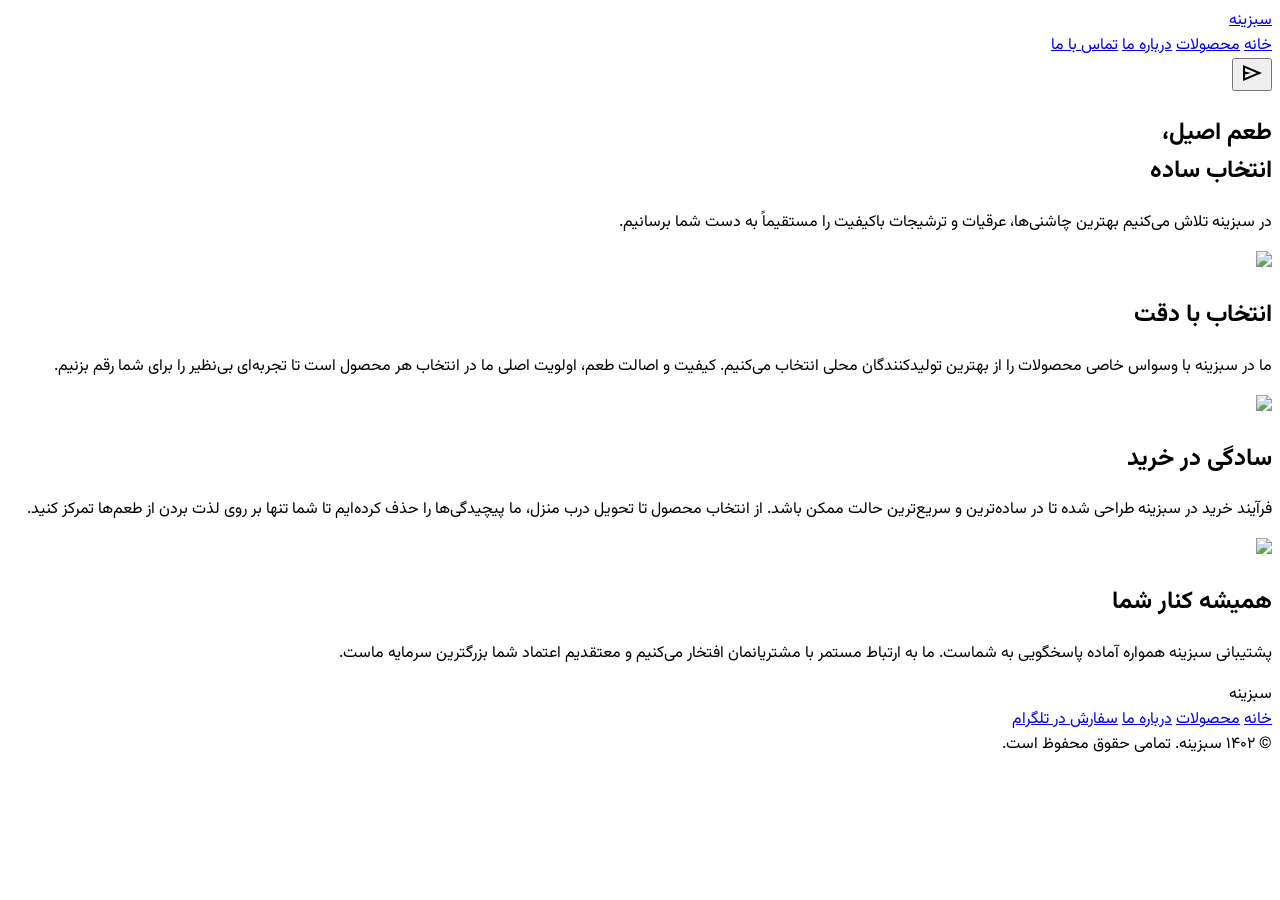
==== about.html @ de1a8ed8 "Add files via upload" ====
<!DOCTYPE html>

<html dir="rtl" lang="fa"><head>
<meta charset="utf-8"/>
<link href="data:image/svg+xml,<svg xmlns=%22http://www.w3.org/2000/svg%22 viewBox=%220 0 100 100%22><text y=%22.9em%22 font-size=%2290%22>🌿</text></svg>" rel="icon"/>
<meta content="width=device-width, initial-scale=1.0" name="viewport"/>
<title>درباره سبزینه</title>
<script src="https://cdn.tailwindcss.com?plugins=forms,container-queries"></script>
<link href="https://fonts.googleapis.com/css2?family=Material+Symbols+Outlined:wght,FILL@100..700,0..1&amp;display=swap" rel="stylesheet"/>
<link href="https://fonts.googleapis.com/css2?family=Vazirmatn:wght@400;500;700;800&amp;display=swap" rel="stylesheet"/>
<script src="assets/js/tailwind-config.js"></script>
<style>
        body {
            font-family: 'Vazirmatn', sans-serif;
            background-color: theme('colors.background');
            color: theme('colors.on-background');
        }
    </style>
</head>
<body class="antialiased selection:bg-secondary-container selection:text-on-secondary-container">
<!-- Header -->
<header class="fixed top-0 w-full z-50 bg-surface/80 dark:bg-inverse-surface/80 backdrop-blur-xl transition-all duration-300 ease-in-out">
<div class="flex flex-row-reverse justify-between items-center h-[52px] max-w-[1200px] mx-auto px-gutter">
<!-- Brand -->
<a class="font-headline-lg text-headline-lg font-bold text-primary dark:text-on-primary-fixed hover:opacity-80 transition-opacity" href="index.html">سبزینه</a>
<!-- Navigation Links -->
<nav class="hidden md:flex gap-6">
<a class="font-label-md text-label-md text-on-surface-variant dark:text-outline-variant hover:text-primary dark:hover:text-on-surface transition-colors" href="index.html">خانه</a>
<a class="font-label-md text-label-md text-on-surface-variant dark:text-outline-variant hover:text-primary dark:hover:text-on-surface transition-colors" href="products.html">محصولات</a>
<a class="font-label-md text-label-md text-secondary dark:text-secondary-fixed font-bold border-b-2 border-secondary hover:opacity-80 transition-opacity" href="about.html">درباره ما</a>
<a class="font-label-md text-label-md text-on-surface-variant dark:text-outline-variant hover:text-primary dark:hover:text-on-surface transition-colors" href="contact.html">تماس با ما</a>
</nav>
<!-- Actions -->
<div class="flex items-center gap-4">
<button class="hover:opacity-80 transition-opacity">
<span class="material-symbols-outlined text-primary dark:text-on-primary-fixed">send</span>
</button>
</div>
</div>
</header>
<main class="pt-[52px] min-h-screen">
<!-- Hero Section -->
<section class="max-w-[1200px] mx-auto px-gutter py-section-gap-desktop flex flex-col items-center justify-center text-center">
<h1 class="font-display-lg text-display-lg md:font-display-lg md:text-display-lg text-primary mb-6 max-w-4xl leading-tight">
                طعم اصیل،<br/>
                انتخاب ساده
            </h1>
<p class="font-body-lg text-body-lg text-on-surface-variant max-w-2xl">
                در سبزینه تلاش می‌کنیم بهترین چاشنی‌ها، عرقیات و ترشیجات باکیفیت را مستقیماً به دست شما برسانیم.
            </p>
</section>
<!-- Alternating Section 1 -->
<section class="max-w-[1200px] mx-auto px-gutter py-20 flex flex-col md:flex-row items-center gap-12">
<div class="w-full md:w-1/2">
<div class="rounded-[2rem] overflow-hidden aspect-[4/3] bg-surface-container">
<img class="w-full h-full object-cover" data-alt="A high-quality, close-up lifestyle photograph of premium Persian spices and herbs arranged meticulously on a clean, light surface. The lighting is soft and natural, emphasizing the vibrant colors and textures of the ingredients. The composition is minimalist and elegant, reflecting a high-end culinary brand aesthetic." src="https://lh3.googleusercontent.com/aida-public/[base64]"/>
</div>
</div>
<div class="w-full md:w-1/2 space-y-6">
<h2 class="font-headline-xl text-headline-xl text-primary">انتخاب با دقت</h2>
<p class="font-body-md text-body-md text-on-surface-variant leading-relaxed">
                    ما در سبزینه با وسواس خاصی محصولات را از بهترین تولیدکنندگان محلی انتخاب می‌کنیم. کیفیت و اصالت طعم، اولویت اصلی ما در انتخاب هر محصول است تا تجربه‌ای بی‌نظیر را برای شما رقم بزنیم.
                </p>
</div>
</section>
<!-- Alternating Section 2 -->
<section class="max-w-[1200px] mx-auto px-gutter py-20 flex flex-col md:flex-row-reverse items-center gap-12">
<div class="w-full md:w-1/2">
<div class="rounded-[2rem] overflow-hidden aspect-[4/3] bg-surface-container">
<img class="w-full h-full object-cover" data-alt="A clean, modern top-down view of a neatly packaged set of Persian herbal extracts in minimalist glass bottles. The background is a stark, light gray surface, highlighting the purity and simplicity of the product. The lighting is bright and evenly distributed, evoking a sense of modern, high-end simplicity." src="https://lh3.googleusercontent.com/aida-public/[base64]"/>
</div>
</div>
<div class="w-full md:w-1/2 space-y-6">
<h2 class="font-headline-xl text-headline-xl text-primary">سادگی در خرید</h2>
<p class="font-body-md text-body-md text-on-surface-variant leading-relaxed">
                    فرآیند خرید در سبزینه طراحی شده تا در ساده‌ترین و سریع‌ترین حالت ممکن باشد. از انتخاب محصول تا تحویل درب منزل، ما پیچیدگی‌ها را حذف کرده‌ایم تا شما تنها بر روی لذت بردن از طعم‌ها تمرکز کنید.
                </p>
</div>
</section>
<!-- Alternating Section 3 -->
<section class="max-w-[1200px] mx-auto px-gutter py-20 flex flex-col md:flex-row items-center gap-12">
<div class="w-full md:w-1/2">
<div class="rounded-[2rem] overflow-hidden aspect-[4/3] bg-surface-container">
<img class="w-full h-full object-cover" data-alt="A warm, inviting photograph of a beautifully set dining table featuring Persian dishes accented with premium pickles and side dishes. The atmosphere is intimate and high-quality, with soft directional lighting creating a cozy yet sophisticated mood. The overall aesthetic speaks to reliability and everyday luxury." src="https://lh3.googleusercontent.com/aida-public/[base64]"/>
</div>
</div>
<div class="w-full md:w-1/2 space-y-6">
<h2 class="font-headline-xl text-headline-xl text-primary">همیشه کنار شما</h2>
<p class="font-body-md text-body-md text-on-surface-variant leading-relaxed">
                    پشتیبانی سبزینه همواره آماده پاسخگویی به شماست. ما به ارتباط مستمر با مشتریانمان افتخار می‌کنیم و معتقدیم اعتماد شما بزرگترین سرمایه ماست.
                </p>
</div>
</section>
</main>
<!-- Footer -->
<footer class="w-full py-10 mt-section-gap-desktop bg-background dark:bg-on-background">
<div class="flex flex-col items-center justify-center space-y-6 max-w-[1200px] mx-auto px-gutter">
<div class="font-headline-xl text-headline-xl text-primary dark:text-inverse-primary font-bold">سبزینه</div>
<nav class="flex flex-wrap justify-center gap-6">
<a class="font-caption text-caption text-on-surface-variant dark:text-outline-variant hover:text-secondary dark:hover:text-secondary-fixed transition-colors" href="index.html">خانه</a>
<a class="font-caption text-caption text-on-surface-variant dark:text-outline-variant hover:text-secondary dark:hover:text-secondary-fixed transition-colors" href="products.html">محصولات</a>
<a class="font-caption text-caption text-primary dark:text-primary-fixed font-bold hover:text-secondary dark:hover:text-secondary-fixed transition-colors" href="about.html">درباره ما</a>
<a class="font-caption text-caption text-on-surface-variant dark:text-outline-variant hover:text-secondary dark:hover:text-secondary-fixed transition-colors" href="#">سفارش در تلگرام</a>
</nav>
<div class="font-caption text-caption text-on-surface-variant dark:text-outline-variant">
                © ۱۴۰۲ سبزینه. تمامی حقوق محفوظ است.
            </div>
</div>
</footer>
</body></html>
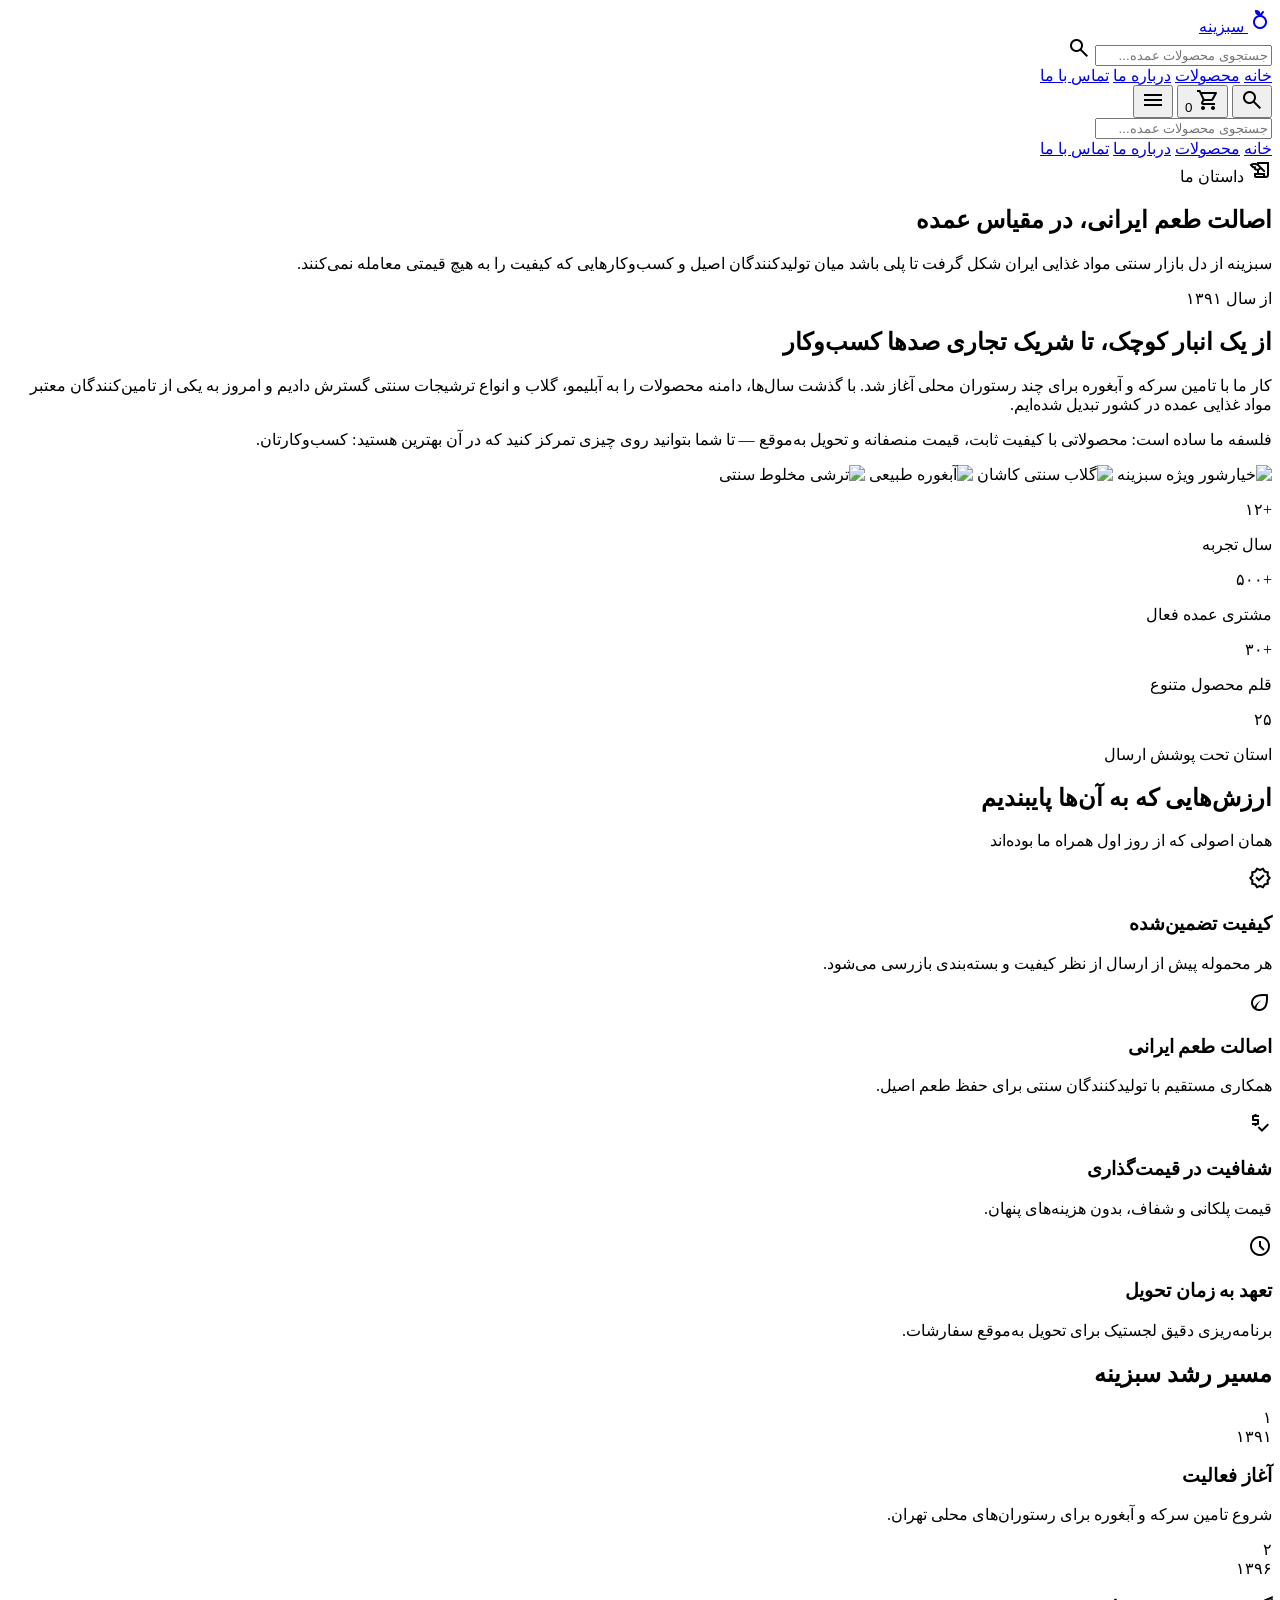
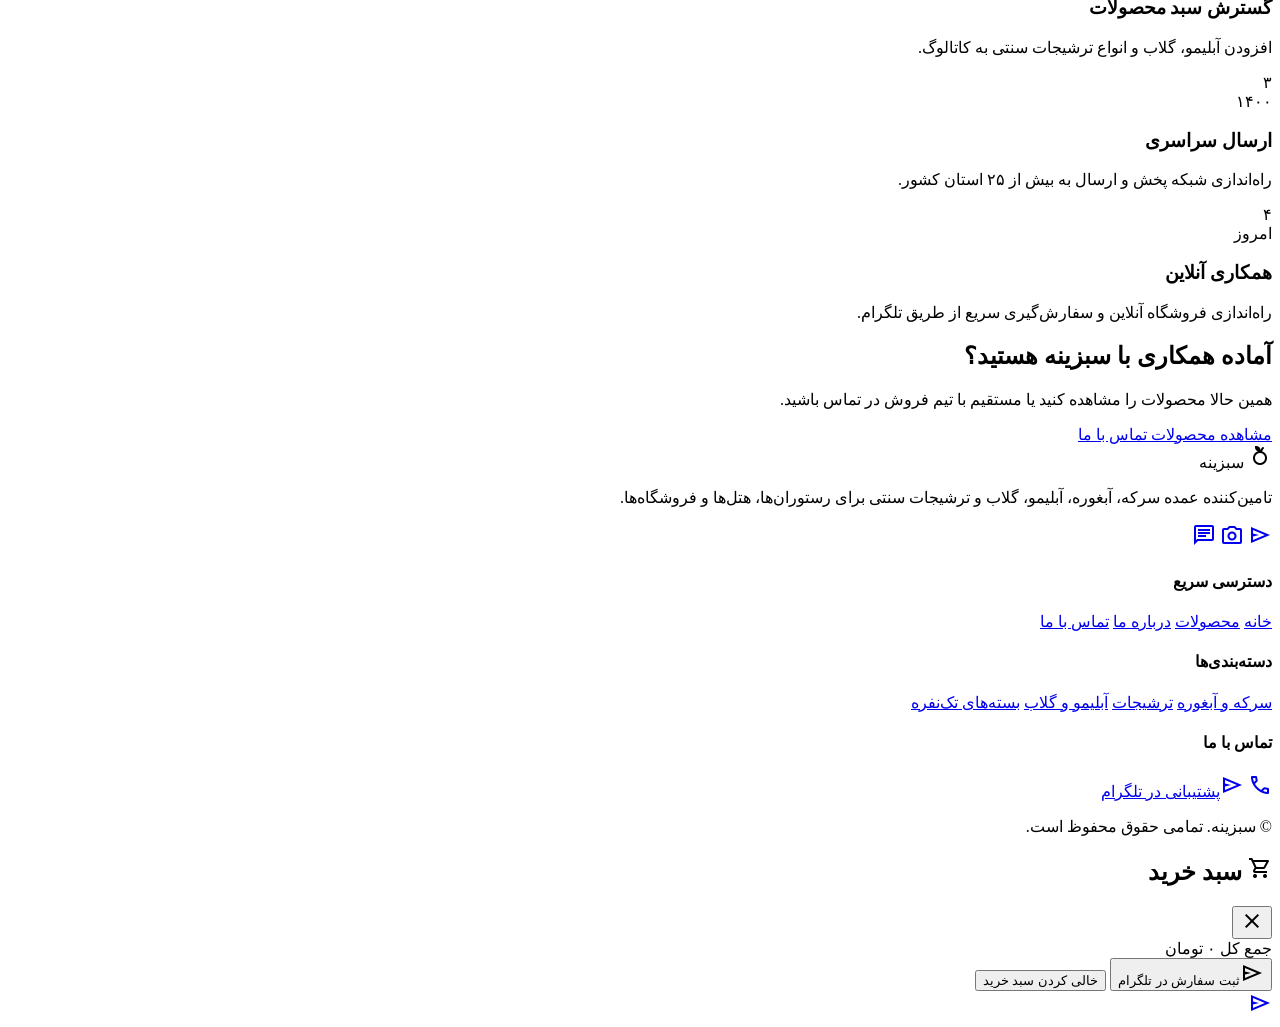
==== commit 4757b0d5: "Add files via upload" ====
--- a/about.html
+++ b/about.html
@@ -1,110 +1,298 @@
 <!DOCTYPE html>
-
-<html dir="rtl" lang="fa"><head>
+<html dir="rtl" lang="fa">
+<head>
 <meta charset="utf-8"/>
-<link href="data:image/svg+xml,<svg xmlns=%22http://www.w3.org/2000/svg%22 viewBox=%220 0 100 100%22><text y=%22.9em%22 font-size=%2290%22>🌿</text></svg>" rel="icon"/>
 <meta content="width=device-width, initial-scale=1.0" name="viewport"/>
-<title>درباره سبزینه</title>
+<title>درباره ما | سبزینه</title>
+<meta name="description" content="آشنایی با سبزینه، تامین‌کننده عمده محصولات غذایی سنتی ایرانی با بیش از یک دهه تجربه در خدمت‌رسانی به رستوران‌ها و فروشگاه‌ها."/>
+<link rel="icon" href="data:image/svg+xml,<svg xmlns=%22http://www.w3.org/2000/svg%22 viewBox=%220 0 100 100%22><text y=%22.9em%22 font-size=%2290%22>🫙</text></svg>">
+
 <script src="https://cdn.tailwindcss.com?plugins=forms,container-queries"></script>
-<link href="https://fonts.googleapis.com/css2?family=Material+Symbols+Outlined:wght,FILL@100..700,0..1&amp;display=swap" rel="stylesheet"/>
-<link href="https://fonts.googleapis.com/css2?family=Vazirmatn:wght@400;500;700;800&amp;display=swap" rel="stylesheet"/>
+<link href="https://fonts.googleapis.com/css2?family=Material+Symbols+Outlined:wght,FILL@100..700,0..1&display=swap" rel="stylesheet"/>
+<link href="https://fonts.googleapis.com/css2?family=Plus+Jakarta+Sans:wght@400;500;600;700&family=Be+Vietnam+Pro:wght@400;500;600;700&display=swap" rel="stylesheet"/>
 <script src="assets/js/tailwind-config.js"></script>
-<style>
-        body {
-            font-family: 'Vazirmatn', sans-serif;
-            background-color: theme('colors.background');
-            color: theme('colors.on-background');
-        }
-    </style>
+<link rel="stylesheet" href="assets/css/style.css"/>
 </head>
-<body class="antialiased selection:bg-secondary-container selection:text-on-secondary-container">
-<!-- Header -->
-<header class="fixed top-0 w-full z-50 bg-surface/80 dark:bg-inverse-surface/80 backdrop-blur-xl transition-all duration-300 ease-in-out">
-<div class="flex flex-row-reverse justify-between items-center h-[52px] max-w-[1200px] mx-auto px-gutter">
-<!-- Brand -->
-<a class="font-headline-lg text-headline-lg font-bold text-primary dark:text-on-primary-fixed hover:opacity-80 transition-opacity" href="index.html">سبزینه</a>
-<!-- Navigation Links -->
-<nav class="hidden md:flex gap-6">
-<a class="font-label-md text-label-md text-on-surface-variant dark:text-outline-variant hover:text-primary dark:hover:text-on-surface transition-colors" href="index.html">خانه</a>
-<a class="font-label-md text-label-md text-on-surface-variant dark:text-outline-variant hover:text-primary dark:hover:text-on-surface transition-colors" href="products.html">محصولات</a>
-<a class="font-label-md text-label-md text-secondary dark:text-secondary-fixed font-bold border-b-2 border-secondary hover:opacity-80 transition-opacity" href="about.html">درباره ما</a>
-<a class="font-label-md text-label-md text-on-surface-variant dark:text-outline-variant hover:text-primary dark:hover:text-on-surface transition-colors" href="contact.html">تماس با ما</a>
-</nav>
-<!-- Actions -->
-<div class="flex items-center gap-4">
-<button class="hover:opacity-80 transition-opacity">
-<span class="material-symbols-outlined text-primary dark:text-on-primary-fixed">send</span>
-</button>
-</div>
-</div>
+<body class="bg-background text-on-background min-h-screen flex flex-col font-body-md text-body-md overflow-x-hidden selection:bg-primary-fixed selection:text-on-primary-fixed">
+
+<!-- ============ Header ============ -->
+<header class="w-full sticky top-0 z-50 bg-surface-container-low transition-all duration-300" id="main-nav">
+  <div class="flex flex-row-reverse justify-between items-center px-margin-mobile md:px-margin-desktop py-3.5 w-full max-w-container-max mx-auto gap-4">
+    <a class="flex items-center gap-2 group flex-shrink-0" href="index.html">
+      <span class="material-symbols-outlined text-primary text-[28px] icon-filled">nutrition</span>
+      <span class="font-display-lg text-headline-lg-mobile md:text-headline-lg text-primary group-hover:opacity-80 transition-opacity">سبزینه</span>
+    </a>
+    <div class="hidden md:flex flex-1 max-w-md mx-4">
+      <div class="relative w-full">
+        <input class="w-full bg-surface-container rounded-full py-2 px-6 pl-12 border border-outline-variant focus:outline-none focus:border-primary focus:ring-1 focus:ring-primary transition-all font-body-md text-body-sm text-on-surface" placeholder="جستجوی محصولات عمده..." type="text" onkeydown="if(event.key==='Enter'){window.location.href='products.html?q='+encodeURIComponent(this.value)}"/>
+        <span class="material-symbols-outlined absolute left-4 top-1/2 -translate-y-1/2 text-on-surface-variant text-[20px]">search</span>
+      </div>
+    </div>
+    <nav class="hidden md:flex items-center gap-8">
+      <a class="text-secondary hover:text-primary transition-colors font-title-md text-title-md relative after:content-[''] after:absolute after:-bottom-2 after:right-0 after:w-0 after:h-0.5 after:bg-primary after:transition-all hover:after:w-full" href="index.html">خانه</a>
+      <a class="text-secondary hover:text-primary transition-colors font-title-md text-title-md relative after:content-[''] after:absolute after:-bottom-2 after:right-0 after:w-0 after:h-0.5 after:bg-primary after:transition-all hover:after:w-full" href="products.html">محصولات</a>
+      <a class="text-primary font-title-md text-title-md relative after:content-[''] after:absolute after:-bottom-2 after:right-0 after:w-full after:h-0.5 after:bg-primary" href="about.html">درباره ما</a>
+      <a class="text-secondary hover:text-primary transition-colors font-title-md text-title-md relative after:content-[''] after:absolute after:-bottom-2 after:right-0 after:w-0 after:h-0.5 after:bg-primary after:transition-all hover:after:w-full" href="contact.html">تماس با ما</a>
+    </nav>
+    <div class="flex items-center gap-1">
+      <button class="md:hidden text-primary hover:text-primary-fixed-dim transition-colors p-2 rounded-full hover:bg-surface-container-highest" onclick="document.getElementById('mobile-search').classList.toggle('open')" aria-label="جستجو">
+        <span class="material-symbols-outlined">search</span>
+      </button>
+      <button class="text-primary hover:text-primary-fixed-dim transition-colors p-2 rounded-full hover:bg-surface-container-highest relative" data-cart-open aria-label="سبد خرید">
+        <span class="material-symbols-outlined">shopping_cart</span>
+        <span data-cart-count class="hidden absolute -top-0.5 -left-0.5 bg-error text-white text-[10px] leading-none w-4 h-4 rounded-full items-center justify-center font-bold flex">0</span>
+      </button>
+      <button class="md:hidden text-primary hover:text-primary-fixed-dim transition-colors p-2 rounded-full hover:bg-surface-container-highest" id="menu-toggle" aria-expanded="false" aria-label="منو">
+        <span class="material-symbols-outlined">menu</span>
+      </button>
+    </div>
+  </div>
+  <div id="mobile-search" class="mobile-search md:hidden px-margin-mobile pb-3 max-h-0 overflow-hidden transition-all">
+    <input class="w-full bg-surface-container rounded-full py-2 px-4 border border-outline-variant text-body-sm" placeholder="جستجوی محصولات عمده..." type="text" onkeydown="if(event.key==='Enter'){window.location.href='products.html?q='+encodeURIComponent(this.value)}"/>
+  </div>
+  <div id="mobile-menu" class="md:hidden border-t border-surface-variant">
+    <nav class="flex flex-col p-4 gap-1 text-right">
+      <a class="py-2.5 px-2 rounded-lg hover:bg-surface-container-highest text-on-surface font-title-md" href="index.html">خانه</a>
+      <a class="py-2.5 px-2 rounded-lg hover:bg-surface-container-highest text-on-surface font-title-md" href="products.html">محصولات</a>
+      <a class="py-2.5 px-2 rounded-lg bg-surface-container-highest text-primary font-title-md" href="about.html">درباره ما</a>
+      <a class="py-2.5 px-2 rounded-lg hover:bg-surface-container-highest text-on-surface font-title-md" href="contact.html">تماس با ما</a>
+    </nav>
+  </div>
 </header>
-<main class="pt-[52px] min-h-screen">
-<!-- Hero Section -->
-<section class="max-w-[1200px] mx-auto px-gutter py-section-gap-desktop flex flex-col items-center justify-center text-center">
-<h1 class="font-display-lg text-display-lg md:font-display-lg md:text-display-lg text-primary mb-6 max-w-4xl leading-tight">
-                طعم اصیل،<br/>
-                انتخاب ساده
-            </h1>
-<p class="font-body-lg text-body-lg text-on-surface-variant max-w-2xl">
-                در سبزینه تلاش می‌کنیم بهترین چاشنی‌ها، عرقیات و ترشیجات باکیفیت را مستقیماً به دست شما برسانیم.
-            </p>
-</section>
-<!-- Alternating Section 1 -->
-<section class="max-w-[1200px] mx-auto px-gutter py-20 flex flex-col md:flex-row items-center gap-12">
-<div class="w-full md:w-1/2">
-<div class="rounded-[2rem] overflow-hidden aspect-[4/3] bg-surface-container">
-<img class="w-full h-full object-cover" data-alt="A high-quality, close-up lifestyle photograph of premium Persian spices and herbs arranged meticulously on a clean, light surface. The lighting is soft and natural, emphasizing the vibrant colors and textures of the ingredients. The composition is minimalist and elegant, reflecting a high-end culinary brand aesthetic." src="https://lh3.googleusercontent.com/aida-public/[base64]"/>
-</div>
-</div>
-<div class="w-full md:w-1/2 space-y-6">
-<h2 class="font-headline-xl text-headline-xl text-primary">انتخاب با دقت</h2>
-<p class="font-body-md text-body-md text-on-surface-variant leading-relaxed">
-                    ما در سبزینه با وسواس خاصی محصولات را از بهترین تولیدکنندگان محلی انتخاب می‌کنیم. کیفیت و اصالت طعم، اولویت اصلی ما در انتخاب هر محصول است تا تجربه‌ای بی‌نظیر را برای شما رقم بزنیم.
-                </p>
-</div>
-</section>
-<!-- Alternating Section 2 -->
-<section class="max-w-[1200px] mx-auto px-gutter py-20 flex flex-col md:flex-row-reverse items-center gap-12">
-<div class="w-full md:w-1/2">
-<div class="rounded-[2rem] overflow-hidden aspect-[4/3] bg-surface-container">
-<img class="w-full h-full object-cover" data-alt="A clean, modern top-down view of a neatly packaged set of Persian herbal extracts in minimalist glass bottles. The background is a stark, light gray surface, highlighting the purity and simplicity of the product. The lighting is bright and evenly distributed, evoking a sense of modern, high-end simplicity." src="https://lh3.googleusercontent.com/aida-public/[base64]"/>
-</div>
-</div>
-<div class="w-full md:w-1/2 space-y-6">
-<h2 class="font-headline-xl text-headline-xl text-primary">سادگی در خرید</h2>
-<p class="font-body-md text-body-md text-on-surface-variant leading-relaxed">
-                    فرآیند خرید در سبزینه طراحی شده تا در ساده‌ترین و سریع‌ترین حالت ممکن باشد. از انتخاب محصول تا تحویل درب منزل، ما پیچیدگی‌ها را حذف کرده‌ایم تا شما تنها بر روی لذت بردن از طعم‌ها تمرکز کنید.
-                </p>
-</div>
-</section>
-<!-- Alternating Section 3 -->
-<section class="max-w-[1200px] mx-auto px-gutter py-20 flex flex-col md:flex-row items-center gap-12">
-<div class="w-full md:w-1/2">
-<div class="rounded-[2rem] overflow-hidden aspect-[4/3] bg-surface-container">
-<img class="w-full h-full object-cover" data-alt="A warm, inviting photograph of a beautifully set dining table featuring Persian dishes accented with premium pickles and side dishes. The atmosphere is intimate and high-quality, with soft directional lighting creating a cozy yet sophisticated mood. The overall aesthetic speaks to reliability and everyday luxury." src="https://lh3.googleusercontent.com/aida-public/[base64]"/>
-</div>
-</div>
-<div class="w-full md:w-1/2 space-y-6">
-<h2 class="font-headline-xl text-headline-xl text-primary">همیشه کنار شما</h2>
-<p class="font-body-md text-body-md text-on-surface-variant leading-relaxed">
-                    پشتیبانی سبزینه همواره آماده پاسخگویی به شماست. ما به ارتباط مستمر با مشتریانمان افتخار می‌کنیم و معتقدیم اعتماد شما بزرگترین سرمایه ماست.
-                </p>
-</div>
-</section>
+<style>#mobile-search.open{max-height:80px}</style>
+
+<main class="flex-grow flex flex-col w-full relative z-10">
+
+  <!-- Hero -->
+  <section class="relative w-full bg-primary overflow-hidden py-16 md:py-20">
+    <div class="hero-blob w-[380px] h-[380px] bg-primary-fixed-dim -top-32 -right-20"></div>
+    <div class="hero-blob w-[260px] h-[260px] bg-tertiary-fixed bottom-0 left-10 opacity-20"></div>
+    <div class="relative z-10 max-w-container-max mx-auto px-margin-mobile md:px-margin-desktop text-center reveal">
+      <span class="inline-flex items-center gap-2 px-4 py-1.5 rounded-full glass mb-5">
+        <span class="material-symbols-outlined text-tertiary-fixed-dim text-[18px]">history_edu</span>
+        <span class="font-label-sm text-label-sm text-tertiary-fixed-dim">داستان ما</span>
+      </span>
+      <h1 class="font-display-lg text-[32px] leading-[1.3] md:text-display-lg text-on-primary mb-4">اصالت طعم ایرانی، در مقیاس عمده</h1>
+      <p class="font-body-lg text-body-lg text-secondary-fixed max-w-2xl mx-auto">
+        سبزینه از دل بازار سنتی مواد غذایی ایران شکل گرفت تا پلی باشد میان تولیدکنندگان اصیل و کسب‌وکارهایی که کیفیت را به هیچ قیمتی معامله نمی‌کنند.
+      </p>
+    </div>
+  </section>
+
+  <!-- Story -->
+  <section class="py-14 md:py-20 bg-background">
+    <div class="max-w-container-max mx-auto px-margin-mobile md:px-margin-desktop grid grid-cols-1 md:grid-cols-2 gap-10 items-center">
+      <div class="order-2 md:order-1 reveal">
+        <span class="font-label-sm text-label-sm text-on-tertiary-container bg-tertiary-fixed-dim/20 px-3 py-1 rounded-full">از سال ۱۳۹۱</span>
+        <h2 class="font-headline-lg-mobile md:font-headline-lg text-headline-lg-mobile md:text-headline-lg text-primary mt-4 mb-4">از یک انبار کوچک، تا شریک تجاری صدها کسب‌وکار</h2>
+        <p class="text-on-surface-variant leading-8 mb-4">
+          کار ما با تامین سرکه و آبغوره برای چند رستوران محلی آغاز شد. با گذشت سال‌ها، دامنه محصولات را به آبلیمو، گلاب و انواع ترشیجات سنتی گسترش دادیم و امروز به یکی از تامین‌کنندگان معتبر مواد غذایی عمده در کشور تبدیل شده‌ایم.
+        </p>
+        <p class="text-on-surface-variant leading-8">
+          فلسفه ما ساده است: محصولاتی با کیفیت ثابت، قیمت منصفانه و تحویل به‌موقع — تا شما بتوانید روی چیزی تمرکز کنید که در آن بهترین هستید: کسب‌وکارتان.
+        </p>
+      </div>
+      <div class="order-1 md:order-2 relative reveal">
+        <div class="grid grid-cols-2 gap-4">
+          <img src="assets/images/pickles-jar-1kg.jpg" alt="خیارشور ویژه سبزینه" class="rounded-2xl ambient-shadow w-full h-40 md:h-52 object-cover mt-6"/>
+          <img src="assets/images/rosewater-10l.jpg" alt="گلاب سنتی کاشان" class="rounded-2xl ambient-shadow w-full h-40 md:h-52 object-cover"/>
+          <img src="assets/images/verjuice-10l.jpg" alt="آبغوره طبیعی" class="rounded-2xl ambient-shadow w-full h-40 md:h-52 object-cover"/>
+          <img src="assets/images/mixed-pickles-bucket-10kg.jpg" alt="ترشی مخلوط سنتی" class="rounded-2xl ambient-shadow w-full h-40 md:h-52 object-cover mt-6"/>
+        </div>
+      </div>
+    </div>
+  </section>
+
+  <!-- Stats -->
+  <section class="py-12 bg-primary-container">
+    <div class="max-w-container-max mx-auto px-margin-mobile md:px-margin-desktop grid grid-cols-2 md:grid-cols-4 gap-6 text-center reveal-stagger">
+      <div>
+        <p class="font-display-lg text-[36px] md:text-display-lg text-tertiary-fixed-dim mb-1">+۱۲</p>
+        <p class="text-on-primary opacity-80 text-body-sm">سال تجربه</p>
+      </div>
+      <div>
+        <p class="font-display-lg text-[36px] md:text-display-lg text-tertiary-fixed-dim mb-1">+۵۰۰</p>
+        <p class="text-on-primary opacity-80 text-body-sm">مشتری عمده فعال</p>
+      </div>
+      <div>
+        <p class="font-display-lg text-[36px] md:text-display-lg text-tertiary-fixed-dim mb-1">+۳۰</p>
+        <p class="text-on-primary opacity-80 text-body-sm">قلم محصول متنوع</p>
+      </div>
+      <div>
+        <p class="font-display-lg text-[36px] md:text-display-lg text-tertiary-fixed-dim mb-1">۲۵</p>
+        <p class="text-on-primary opacity-80 text-body-sm">استان تحت پوشش ارسال</p>
+      </div>
+    </div>
+  </section>
+
+  <!-- Values -->
+  <section class="py-14 md:py-20 bg-surface-container-low">
+    <div class="max-w-container-max mx-auto px-margin-mobile md:px-margin-desktop">
+      <div class="text-center mb-10 reveal">
+        <h2 class="font-headline-lg-mobile md:font-headline-lg text-headline-lg-mobile md:text-headline-lg text-primary mb-2">ارزش‌هایی که به آن‌ها پایبندیم</h2>
+        <p class="text-on-surface-variant max-w-xl mx-auto">همان اصولی که از روز اول همراه ما بوده‌اند</p>
+      </div>
+      <div class="grid grid-cols-1 sm:grid-cols-2 lg:grid-cols-4 gap-gutter reveal-stagger">
+        <div class="bg-surface-container-lowest border border-surface-variant rounded-xl p-6 ambient-shadow text-center">
+          <span class="material-symbols-outlined text-primary text-4xl mb-3 block">verified</span>
+          <h3 class="font-title-md text-title-md text-primary mb-2">کیفیت تضمین‌شده</h3>
+          <p class="text-body-sm text-on-surface-variant">هر محموله پیش از ارسال از نظر کیفیت و بسته‌بندی بازرسی می‌شود.</p>
+        </div>
+        <div class="bg-surface-container-lowest border border-surface-variant rounded-xl p-6 ambient-shadow text-center">
+          <span class="material-symbols-outlined text-primary text-4xl mb-3 block">eco</span>
+          <h3 class="font-title-md text-title-md text-primary mb-2">اصالت طعم ایرانی</h3>
+          <p class="text-body-sm text-on-surface-variant">همکاری مستقیم با تولیدکنندگان سنتی برای حفظ طعم اصیل.</p>
+        </div>
+        <div class="bg-surface-container-lowest border border-surface-variant rounded-xl p-6 ambient-shadow text-center">
+          <span class="material-symbols-outlined text-primary text-4xl mb-3 block">price_check</span>
+          <h3 class="font-title-md text-title-md text-primary mb-2">شفافیت در قیمت‌گذاری</h3>
+          <p class="text-body-sm text-on-surface-variant">قیمت پلکانی و شفاف، بدون هزینه‌های پنهان.</p>
+        </div>
+        <div class="bg-surface-container-lowest border border-surface-variant rounded-xl p-6 ambient-shadow text-center">
+          <span class="material-symbols-outlined text-primary text-4xl mb-3 block">schedule</span>
+          <h3 class="font-title-md text-title-md text-primary mb-2">تعهد به زمان تحویل</h3>
+          <p class="text-body-sm text-on-surface-variant">برنامه‌ریزی دقیق لجستیک برای تحویل به‌موقع سفارشات.</p>
+        </div>
+      </div>
+    </div>
+  </section>
+
+  <!-- Timeline -->
+  <section class="py-14 md:py-20 bg-background">
+    <div class="max-w-container-max mx-auto px-margin-mobile md:px-margin-desktop">
+      <div class="text-center mb-12 reveal">
+        <h2 class="font-headline-lg-mobile md:font-headline-lg text-headline-lg-mobile md:text-headline-lg text-primary mb-2">مسیر رشد سبزینه</h2>
+      </div>
+      <div class="relative max-w-2xl mx-auto reveal-stagger">
+        <div class="absolute top-0 bottom-0 right-[15px] md:right-1/2 w-0.5 bg-surface-variant md:translate-x-1/2"></div>
+        <div class="relative flex md:justify-center gap-4 md:gap-0 pb-10">
+          <div class="w-8 h-8 rounded-full bg-primary text-on-primary flex items-center justify-center flex-shrink-0 z-10 font-label-sm">۱</div>
+          <div class="md:absolute md:right-[calc(50%+24px)] md:w-[calc(50%-24px)] md:text-left">
+            <span class="font-label-sm text-label-sm text-on-tertiary-container">۱۳۹۱</span>
+            <h3 class="font-title-md text-title-md text-primary mt-1 mb-1">آغاز فعالیت</h3>
+            <p class="text-body-sm text-on-surface-variant">شروع تامین سرکه و آبغوره برای رستوران‌های محلی تهران.</p>
+          </div>
+        </div>
+        <div class="relative flex md:justify-center gap-4 md:gap-0 pb-10">
+          <div class="w-8 h-8 rounded-full bg-primary text-on-primary flex items-center justify-center flex-shrink-0 z-10 font-label-sm">۲</div>
+          <div class="md:absolute md:left-[calc(50%+24px)] md:w-[calc(50%-24px)] md:text-right">
+            <span class="font-label-sm text-label-sm text-on-tertiary-container">۱۳۹۶</span>
+            <h3 class="font-title-md text-title-md text-primary mt-1 mb-1">گسترش سبد محصولات</h3>
+            <p class="text-body-sm text-on-surface-variant">افزودن آبلیمو، گلاب و انواع ترشیجات سنتی به کاتالوگ.</p>
+          </div>
+        </div>
+        <div class="relative flex md:justify-center gap-4 md:gap-0 pb-10">
+          <div class="w-8 h-8 rounded-full bg-primary text-on-primary flex items-center justify-center flex-shrink-0 z-10 font-label-sm">۳</div>
+          <div class="md:absolute md:right-[calc(50%+24px)] md:w-[calc(50%-24px)] md:text-left">
+            <span class="font-label-sm text-label-sm text-on-tertiary-container">۱۴۰۰</span>
+            <h3 class="font-title-md text-title-md text-primary mt-1 mb-1">ارسال سراسری</h3>
+            <p class="text-body-sm text-on-surface-variant">راه‌اندازی شبکه پخش و ارسال به بیش از ۲۵ استان کشور.</p>
+          </div>
+        </div>
+        <div class="relative flex md:justify-center gap-4 md:gap-0">
+          <div class="w-8 h-8 rounded-full bg-tertiary-fixed-dim text-on-tertiary-container flex items-center justify-center flex-shrink-0 z-10 font-label-sm">۴</div>
+          <div class="md:absolute md:left-[calc(50%+24px)] md:w-[calc(50%-24px)] md:text-right">
+            <span class="font-label-sm text-label-sm text-on-tertiary-container">امروز</span>
+            <h3 class="font-title-md text-title-md text-primary mt-1 mb-1">همکاری آنلاین</h3>
+            <p class="text-body-sm text-on-surface-variant">راه‌اندازی فروشگاه آنلاین و سفارش‌گیری سریع از طریق تلگرام.</p>
+          </div>
+        </div>
+      </div>
+    </div>
+  </section>
+
+  <!-- CTA -->
+  <section class="py-14 md:py-16 bg-primary relative overflow-hidden">
+    <div class="hero-blob w-[300px] h-[300px] bg-tertiary-fixed-dim top-1/2 -translate-y-1/2 left-10 opacity-20"></div>
+    <div class="max-w-container-max mx-auto px-margin-mobile md:px-margin-desktop relative z-10 reveal">
+      <div class="glass rounded-2xl p-8 md:p-10 flex flex-col md:flex-row items-center justify-between gap-6 text-center md:text-right">
+        <div>
+          <h2 class="font-headline-lg-mobile md:font-headline-lg text-on-primary mb-2">آماده همکاری با سبزینه هستید؟</h2>
+          <p class="text-secondary-fixed">همین حالا محصولات را مشاهده کنید یا مستقیم با تیم فروش در تماس باشید.</p>
+        </div>
+        <div class="flex flex-wrap gap-3 justify-center">
+          <a href="products.html" class="flex-shrink-0 bg-tertiary-fixed-dim text-on-tertiary-container hover:brightness-105 px-8 py-3.5 rounded-lg font-title-md text-title-md transition-all transform hover:-translate-y-0.5 flex items-center gap-2">
+            <span>مشاهده محصولات</span>
+          </a>
+          <a href="contact.html" class="flex-shrink-0 border border-secondary-fixed text-secondary-fixed hover:bg-white/10 px-8 py-3.5 rounded-lg font-title-md text-title-md transition-all flex items-center gap-2">
+            <span>تماس با ما</span>
+          </a>
+        </div>
+      </div>
+    </div>
+  </section>
+
 </main>
-<!-- Footer -->
-<footer class="w-full py-10 mt-section-gap-desktop bg-background dark:bg-on-background">
-<div class="flex flex-col items-center justify-center space-y-6 max-w-[1200px] mx-auto px-gutter">
-<div class="font-headline-xl text-headline-xl text-primary dark:text-inverse-primary font-bold">سبزینه</div>
-<nav class="flex flex-wrap justify-center gap-6">
-<a class="font-caption text-caption text-on-surface-variant dark:text-outline-variant hover:text-secondary dark:hover:text-secondary-fixed transition-colors" href="index.html">خانه</a>
-<a class="font-caption text-caption text-on-surface-variant dark:text-outline-variant hover:text-secondary dark:hover:text-secondary-fixed transition-colors" href="products.html">محصولات</a>
-<a class="font-caption text-caption text-primary dark:text-primary-fixed font-bold hover:text-secondary dark:hover:text-secondary-fixed transition-colors" href="about.html">درباره ما</a>
-<a class="font-caption text-caption text-on-surface-variant dark:text-outline-variant hover:text-secondary dark:hover:text-secondary-fixed transition-colors" href="#">سفارش در تلگرام</a>
-</nav>
-<div class="font-caption text-caption text-on-surface-variant dark:text-outline-variant">
-                © ۱۴۰۲ سبزینه. تمامی حقوق محفوظ است.
-            </div>
-</div>
+
+<!-- ============ Footer ============ -->
+<footer class="bg-primary-container w-full mt-auto text-right">
+  <div class="grid grid-cols-1 md:grid-cols-4 gap-gutter px-margin-mobile md:px-margin-desktop py-12 w-full max-w-container-max mx-auto">
+    <div class="flex flex-col gap-4 md:col-span-1">
+      <span class="font-title-md text-title-md text-primary-fixed flex items-center gap-2"><span class="material-symbols-outlined icon-filled">nutrition</span> سبزینه</span>
+      <p class="font-body-sm text-body-sm text-on-primary opacity-80">تامین‌کننده عمده سرکه، آبغوره، آبلیمو، گلاب و ترشیجات سنتی برای رستوران‌ها، هتل‌ها و فروشگاه‌ها.</p>
+      <div class="flex items-center gap-3 mt-2">
+        <a href="#" data-cfg-href="telegram" target="_blank" rel="noopener" class="w-9 h-9 rounded-full bg-white/10 flex items-center justify-center text-primary-fixed hover:bg-white/20 transition-colors"><span class="material-symbols-outlined text-[20px]">send</span></a>
+        <a href="#" data-cfg-href="instagram" target="_blank" rel="noopener" class="w-9 h-9 rounded-full bg-white/10 flex items-center justify-center text-primary-fixed hover:bg-white/20 transition-colors"><span class="material-symbols-outlined text-[20px]">photo_camera</span></a>
+        <a href="#" data-cfg-href="whatsapp" target="_blank" rel="noopener" class="w-9 h-9 rounded-full bg-white/10 flex items-center justify-center text-primary-fixed hover:bg-white/20 transition-colors"><span class="material-symbols-outlined text-[20px]">chat</span></a>
+      </div>
+    </div>
+    <div class="flex flex-col gap-3">
+      <h4 class="font-title-md text-[15px] text-primary-fixed mb-1">دسترسی سریع</h4>
+      <a class="font-body-sm text-body-sm text-on-primary opacity-80 hover:opacity-100 hover:text-tertiary-fixed-dim transition-all" href="index.html">خانه</a>
+      <a class="font-body-sm text-body-sm text-on-primary opacity-80 hover:opacity-100 hover:text-tertiary-fixed-dim transition-all" href="products.html">محصولات</a>
+      <a class="font-body-sm text-body-sm text-on-primary opacity-80 hover:opacity-100 hover:text-tertiary-fixed-dim transition-all" href="about.html">درباره ما</a>
+      <a class="font-body-sm text-body-sm text-on-primary opacity-80 hover:opacity-100 hover:text-tertiary-fixed-dim transition-all" href="contact.html">تماس با ما</a>
+    </div>
+    <div class="flex flex-col gap-3">
+      <h4 class="font-title-md text-[15px] text-primary-fixed mb-1">دسته‌بندی‌ها</h4>
+      <a class="font-body-sm text-body-sm text-on-primary opacity-80 hover:opacity-100 hover:text-tertiary-fixed-dim transition-all" href="products.html?cat=vinegar">سرکه و آبغوره</a>
+      <a class="font-body-sm text-body-sm text-on-primary opacity-80 hover:opacity-100 hover:text-tertiary-fixed-dim transition-all" href="products.html?cat=pickles">ترشیجات</a>
+      <a class="font-body-sm text-body-sm text-on-primary opacity-80 hover:opacity-100 hover:text-tertiary-fixed-dim transition-all" href="products.html?cat=lemon">آبلیمو و گلاب</a>
+      <a class="font-body-sm text-body-sm text-on-primary opacity-80 hover:opacity-100 hover:text-tertiary-fixed-dim transition-all" href="products.html?cat=portion">بسته‌های تک‌نفره</a>
+    </div>
+    <div class="flex flex-col gap-3">
+      <h4 class="font-title-md text-[15px] text-primary-fixed mb-1">تماس با ما</h4>
+      <a class="font-body-sm text-body-sm text-on-primary opacity-80 hover:opacity-100 flex items-center gap-2" href="#" data-cfg-href="phone"><span class="material-symbols-outlined text-[18px]">call</span><span data-cfg-text="phone"></span></a>
+      <a href="#" data-cfg-href="telegram" target="_blank" rel="noopener" class="font-body-sm text-body-sm text-on-primary opacity-80 hover:opacity-100 hover:text-tertiary-fixed-dim flex items-center gap-2 transition-all"><span class="material-symbols-outlined text-[18px]">send</span><span>پشتیبانی در تلگرام</span></a>
+    </div>
+  </div>
+  <div class="border-t border-white/10 py-4 px-margin-mobile md:px-margin-desktop">
+    <p class="font-body-sm text-body-sm text-on-primary opacity-70 text-center max-w-container-max mx-auto">© <span data-year></span> سبزینه. تمامی حقوق محفوظ است.</p>
+  </div>
 </footer>
-</body></html>+
+<!-- ============ Cart Drawer ============ -->
+<div id="cart-overlay"></div>
+<aside id="cart-drawer" aria-label="سبد خرید">
+  <div class="flex items-center justify-between p-4 border-b border-surface-variant">
+    <h2 class="font-title-md text-title-md text-primary flex items-center gap-2"><span class="material-symbols-outlined">shopping_cart</span> سبد خرید</h2>
+    <button data-cart-close class="p-2 rounded-full hover:bg-surface-container-low text-secondary" aria-label="بستن"><span class="material-symbols-outlined">close</span></button>
+  </div>
+  <div id="cart-drawer-body" class="flex-1 overflow-y-auto"></div>
+  <div id="cart-drawer-footer" class="hidden border-t border-surface-variant p-4 flex flex-col gap-3">
+    <div class="flex items-center justify-between">
+      <span class="font-title-md text-title-md text-primary">جمع کل</span>
+      <span id="cart-drawer-total" class="font-title-md text-title-md text-primary">۰ تومان</span>
+    </div>
+    <button id="cart-checkout-telegram" class="w-full bg-primary text-on-primary h-12 rounded-lg font-title-md flex items-center justify-center gap-2 hover:bg-primary-container transition-colors">
+      <span class="material-symbols-outlined">send</span><span>ثبت سفارش در تلگرام</span>
+    </button>
+    <button id="cart-clear" class="w-full text-secondary hover:text-error text-body-sm underline transition-colors">خالی کردن سبد خرید</button>
+  </div>
+</aside>
+
+<!-- Floating Telegram button -->
+<a href="#" data-cfg-href="telegram" target="_blank" rel="noopener" class="fab-telegram w-14 h-14 rounded-full bg-primary text-on-primary flex items-center justify-center transition-all" aria-label="سفارش در تلگرام">
+  <span class="material-symbols-outlined">send</span>
+</a>
+
+<!-- Toast -->
+<div id="toast" class="glass-dark text-white px-5 py-3 rounded-full flex items-center gap-2 font-body-sm shadow-lg"></div>
+
+<script src="assets/js/config.js"></script>
+<script src="assets/js/products-data.js"></script>
+<script src="assets/js/main.js"></script>
+<script src="assets/js/products-render.js"></script>
+<script src="assets/js/cart.js"></script>
+</body>
+</html>
